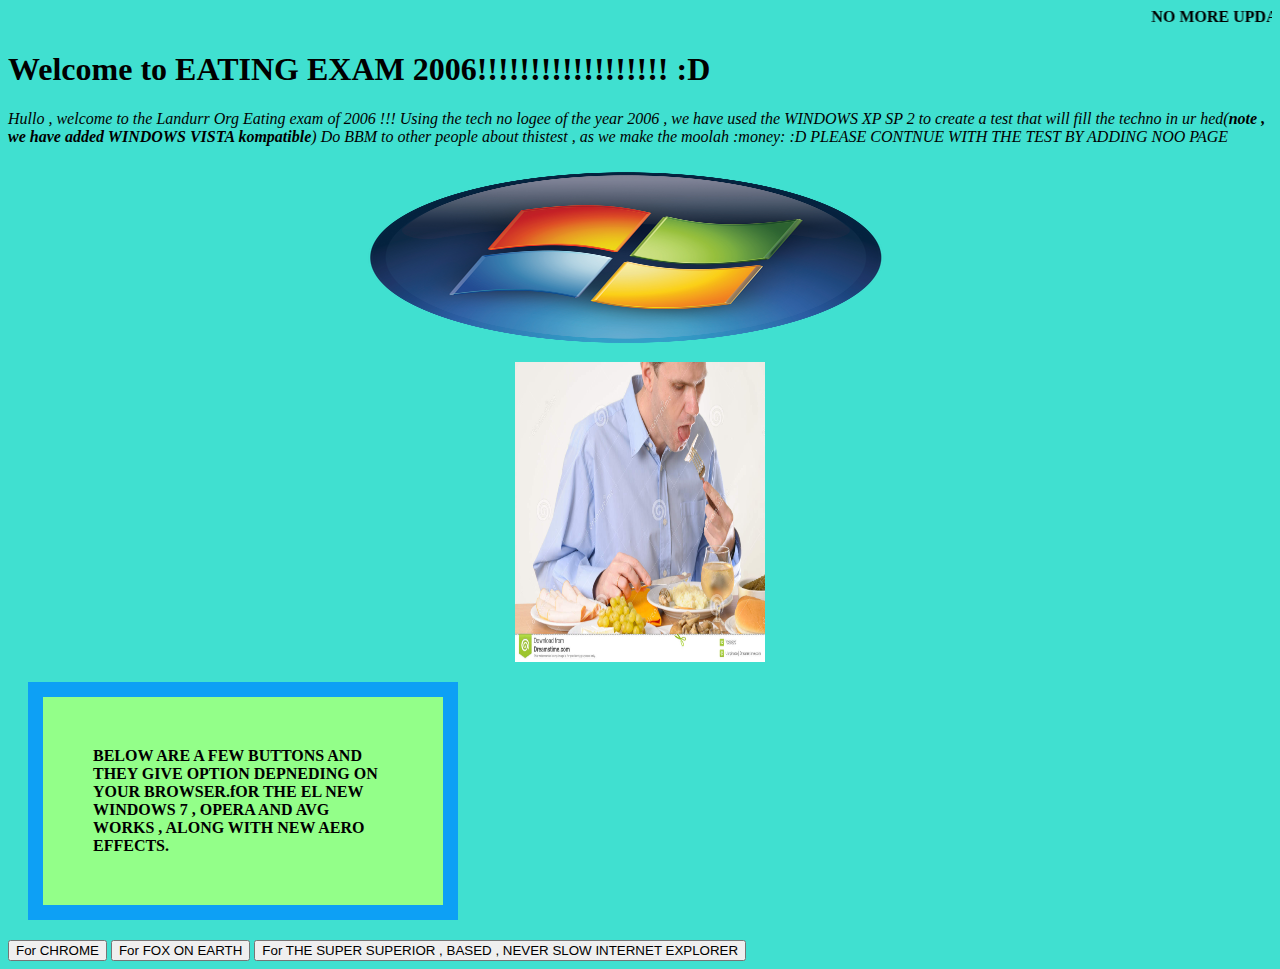
==== examchrome.html @ 60423ce0 "added the actual stuff" ====
<!DOCTYPE html>
<html lang="en">
<head>
    <style>
      img {
  display: block;
  margin-left: yes;
  margin-right: auto;
}

img {
  display: block;
  margin-left: auto;
  margin-right: auto;
}
        div {
          background-color: rgb(147, 255, 137);
          width: 300px;
          border: 15px solid rgb(13, 160, 245);
          padding: 50px;
          margin: 20px;
        }
        </style>   <marquee behavior="scroll" direction="left" scrollamount="15"><b>NO MORE UPDATES ARE MADE , WE ARE RAIDED BY THE DDRRINKING ASSOC OF KEPLER ORG</b></marquee>
   <h1>Welcome to EATING EXAM 2006!!!!!!!!!!!!!!!!!! :D</h1>
    <title>EATING EXAM 2006</title>
</head>
<body style="background-color:turquoise;">
<p><i>Hullo , welcome to the Landurr Org Eating exam of 2006 !!! Using the tech no logee of the year 2006 ,
we have used the WINDOWS XP SP 2 to create a test that will fill the techno in ur hed(<b>note , we have added WINDOWS VISTA kompatible</b>)
Do BBM to other people about thistest , as we make the moolah :money: :D PLEASE CONTNUE WITH THE TEST BY ADDING NOO PAGE</i></p>    

<img src="winddows vista logo.png" alt="VISTA PISTA" width="600" height="200">
<img src="man-eating-dinner.jpg" alt="Girl in a jacket" width="250" height="300">

<div><b>BELOW ARE A FEW BUTTONS AND THEY GIVE OPTION DEPNEDING ON YOUR BROWSER.fOR THE EL NEW WINDOWS 7 , OPERA AND AVG WORKS , ALONG WITH NEW AERO EFFECTS.</b></div>
  <button>For CHROME</button>
  <button>For FOX ON EARTH</button>
  <button>For THE SUPER SUPERIOR , BASED , NEVER SLOW INTERNET EXPLORER</button>
</body>
</html>
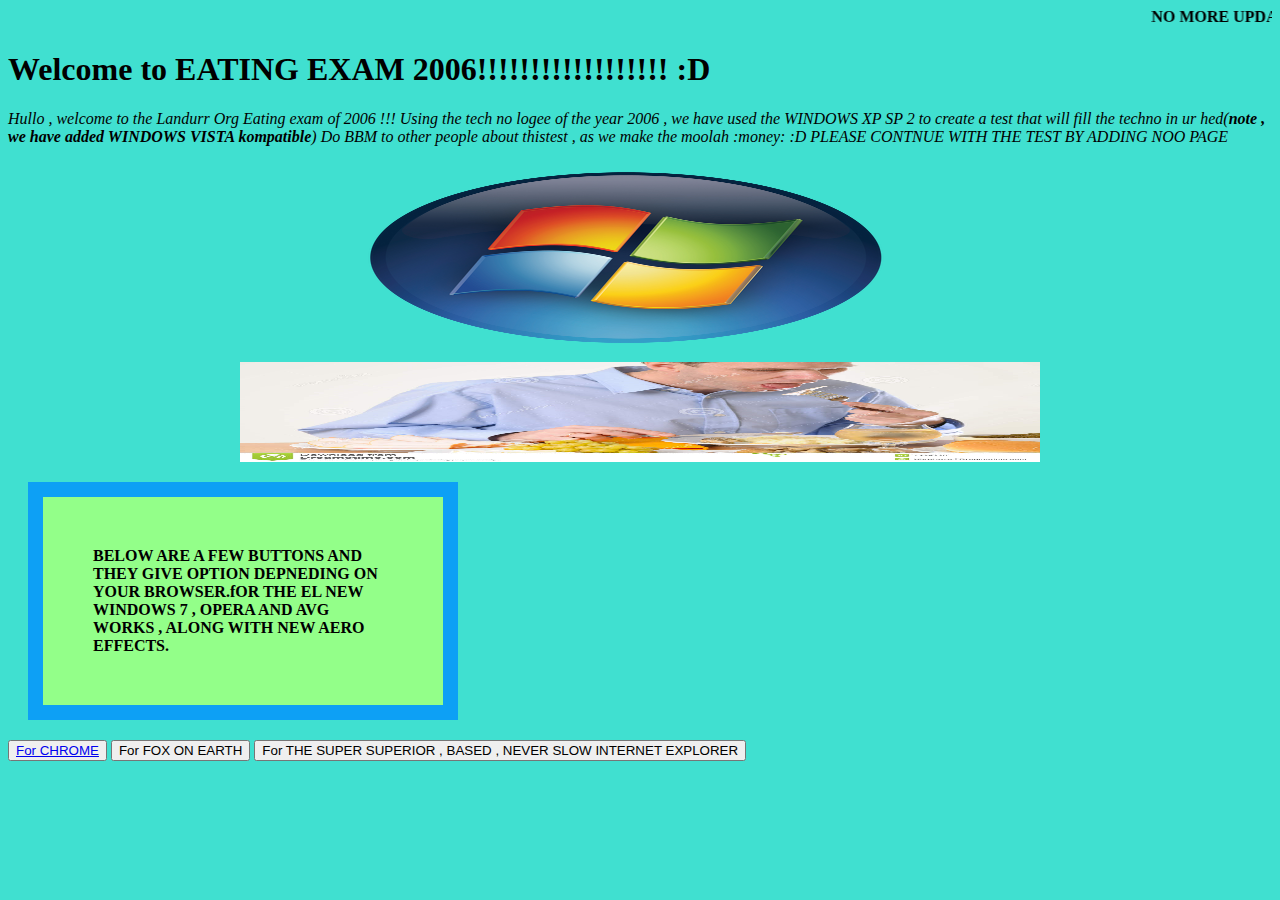
==== commit db78f14e: "we are almost done" ====
--- a/examchrome.html
+++ b/examchrome.html
@@ -30,10 +30,10 @@
 Do BBM to other people about thistest , as we make the moolah :money: :D PLEASE CONTNUE WITH THE TEST BY ADDING NOO PAGE</i></p>    
 
 <img src="winddows vista logo.png" alt="VISTA PISTA" width="600" height="200">
-<img src="man-eating-dinner.jpg" alt="Girl in a jacket" width="250" height="300">
+<img src="man-eating-dinner.jpg" alt="Girl in a jacket" width="800" height="100">
 
 <div><b>BELOW ARE A FEW BUTTONS AND THEY GIVE OPTION DEPNEDING ON YOUR BROWSER.fOR THE EL NEW WINDOWS 7 , OPERA AND AVG WORKS , ALONG WITH NEW AERO EFFECTS.</b></div>
-  <button>For CHROME</button>
+  <button><a href="not-supported.html">For CHROME</a></button>
   <button>For FOX ON EARTH</button>
   <button>For THE SUPER SUPERIOR , BASED , NEVER SLOW INTERNET EXPLORER</button>
 </body>
